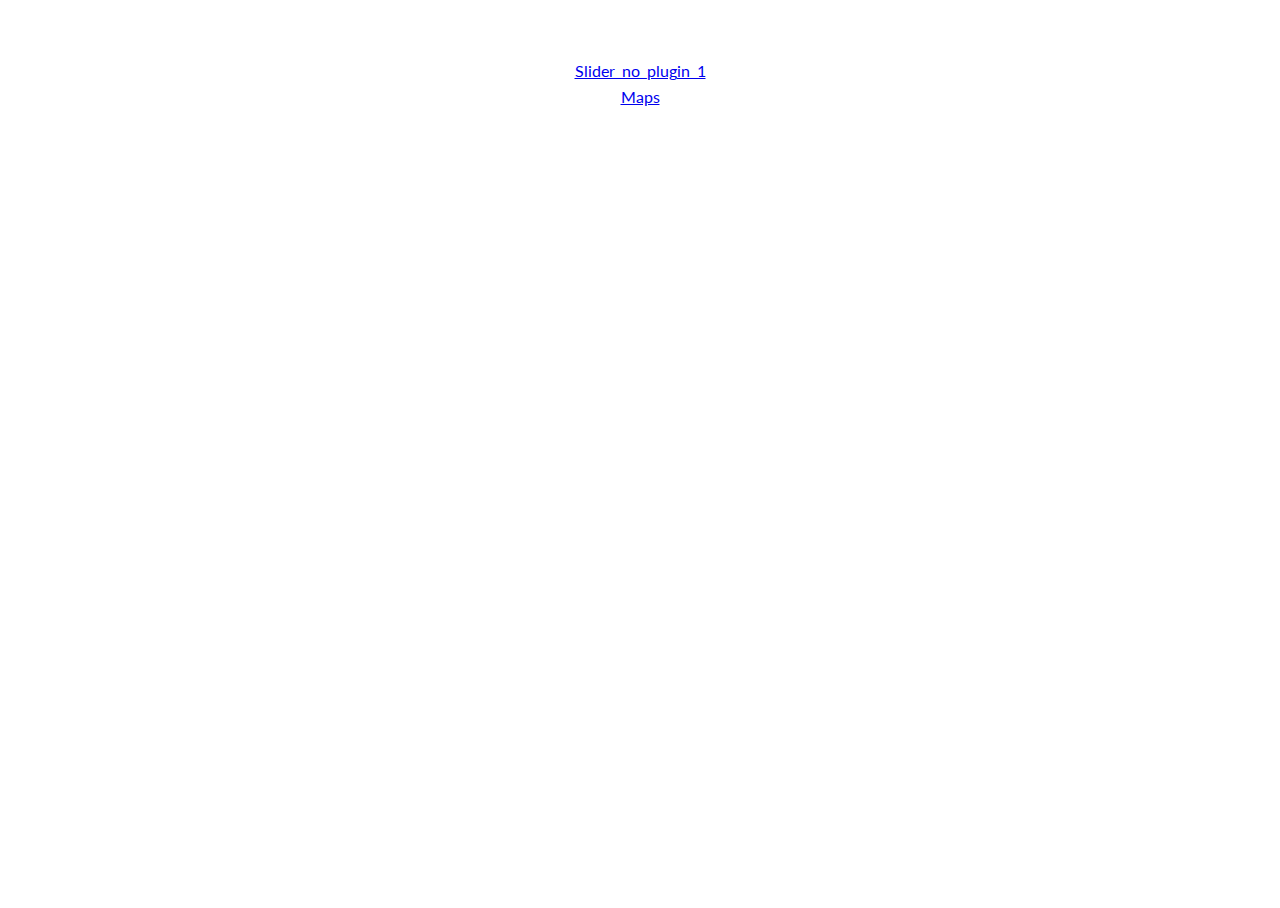
==== index.html @ df9cd193 "add maps examples" ====
<!DOCTYPE html>
<html lang="en">

<head>
    <meta charset="UTF-8">
    <meta name="viewport" content="width=device-width, initial-scale=1, shrink-to-fit=no">
    <title>Examples</title>
    <link rel="preconnect" href="https://fonts.googleapis.com">
    <link rel="preconnect" href="https://fonts.gstatic.com" crossorigin>
    <link href="https://fonts.googleapis.com/css2?family=Lato&display=swap" rel="stylesheet">
    <link href="css/style.css" rel="stylesheet">
</head>

<body>

    <div class="wrapper">
        <a href="/examples/Slider_no_plugin_1/">Slider_no_plugin_1</a>
        <a href="/examples/Maps/">Maps</a>
    </div>

</body>

</html>
---- css/style.css ----
html {
  -webkit-box-sizing: border-box;
          box-sizing: border-box;
}

html,
body {
  height: 100%;
  overflow-x: hidden;
}

*,
*::before,
*::after {
  -webkit-box-sizing: inherit;
          box-sizing: inherit;
}

ul,
li {
  margin: 0;
  padding: 0;
  list-style: none;
}

h1,
h2,
h3,
h4,
h5,
h6 {
  margin: 0;
}

p {
  margin: 0;
}

body {
  font-family: 'Lato', sans-serif;
  font-size: 16px;
  line-height: 26px;
  font-weight: normal;
  min-width: 320px;
  text-align: center;
}

.wrapper {
  margin: 50px 0;
}

h1 {
  margin-bottom: 40px;
  font-size: 28px;
  line-height: 36px;
}

.map,
.map > * {
  margin: 0 auto;
}
a {
  display: block;
}
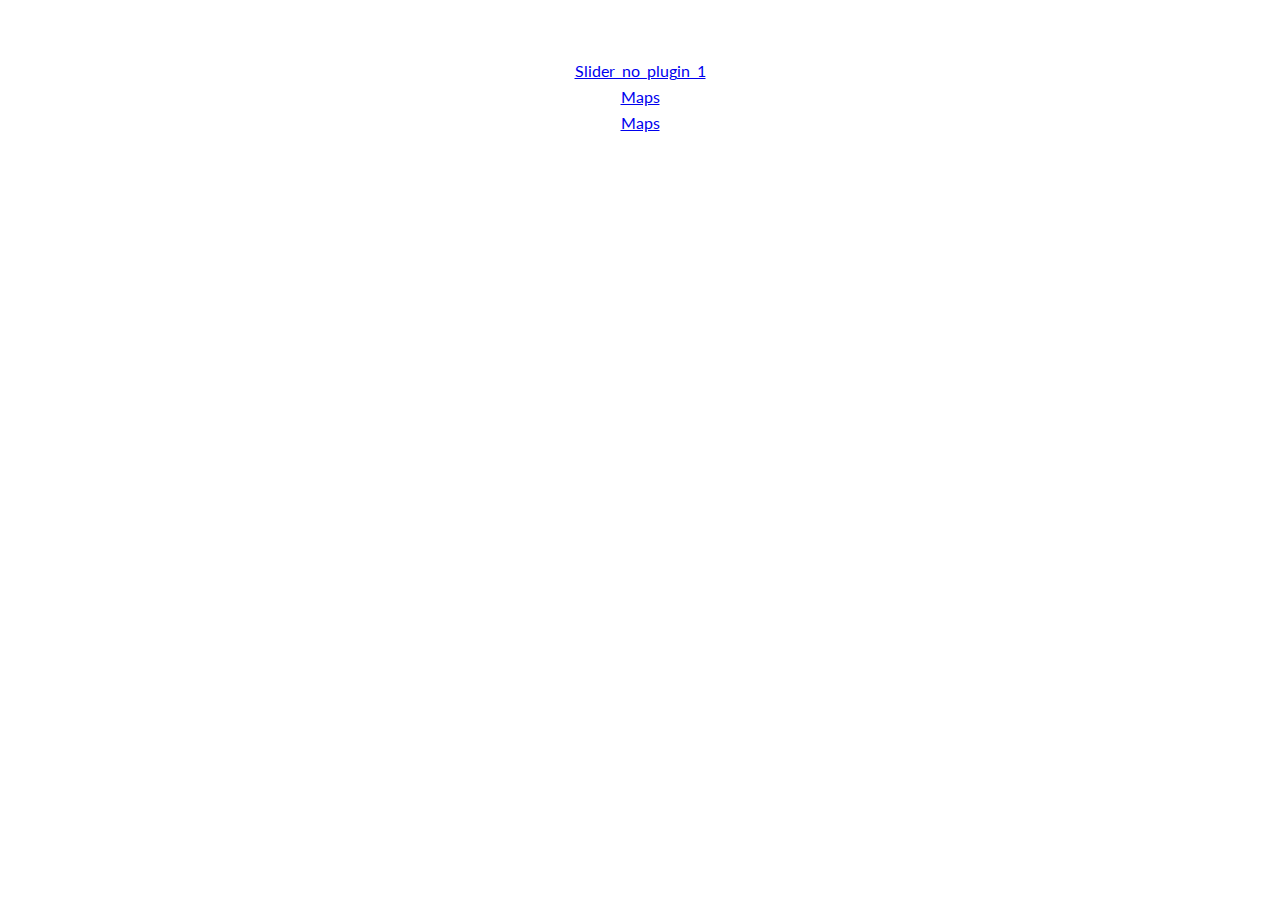
==== commit 6c8d57b3: "popup example" ====
--- a/index.html
+++ b/index.html
@@ -16,6 +16,7 @@
     <div class="wrapper">
         <a href="/examples/Slider_no_plugin_1/">Slider_no_plugin_1</a>
         <a href="/examples/Maps/">Maps</a>
+        <a href="/examples/Popup/">Maps</a>
     </div>
 
 </body>
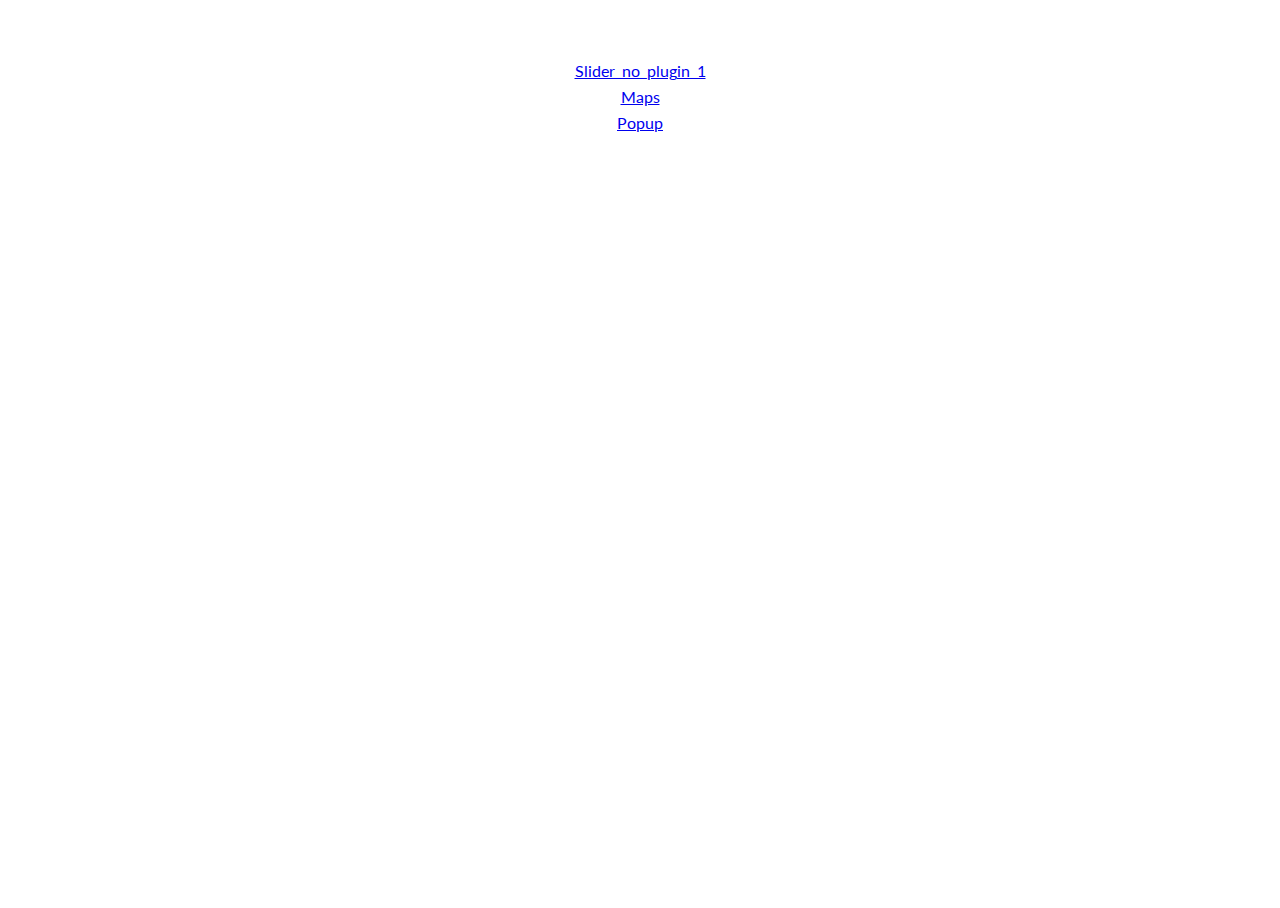
==== commit 331b3a5d: "popup example" ====
--- a/index.html
+++ b/index.html
@@ -16,7 +16,7 @@
     <div class="wrapper">
         <a href="/examples/Slider_no_plugin_1/">Slider_no_plugin_1</a>
         <a href="/examples/Maps/">Maps</a>
-        <a href="/examples/Popup/">Maps</a>
+        <a href="/examples/Popup/">Popup</a>
     </div>
 
 </body>
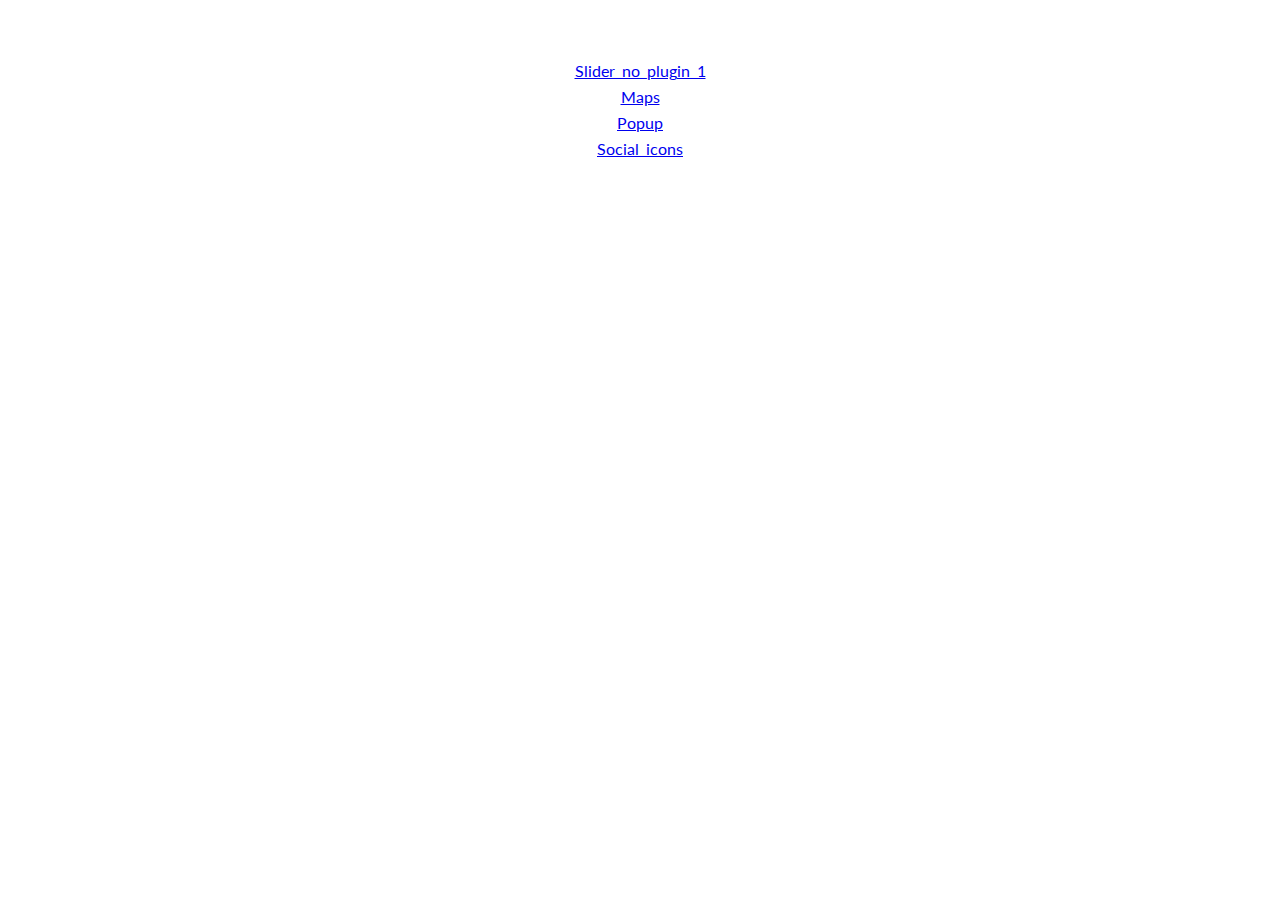
==== commit 1849c72c: "Social_icons" ====
--- a/index.html
+++ b/index.html
@@ -17,6 +17,7 @@
         <a href="/examples/Slider_no_plugin_1/">Slider_no_plugin_1</a>
         <a href="/examples/Maps/">Maps</a>
         <a href="/examples/Popup/">Popup</a>
+        <a href="/examples/Social_icons/">Social_icons</a>
     </div>
 
 </body>
